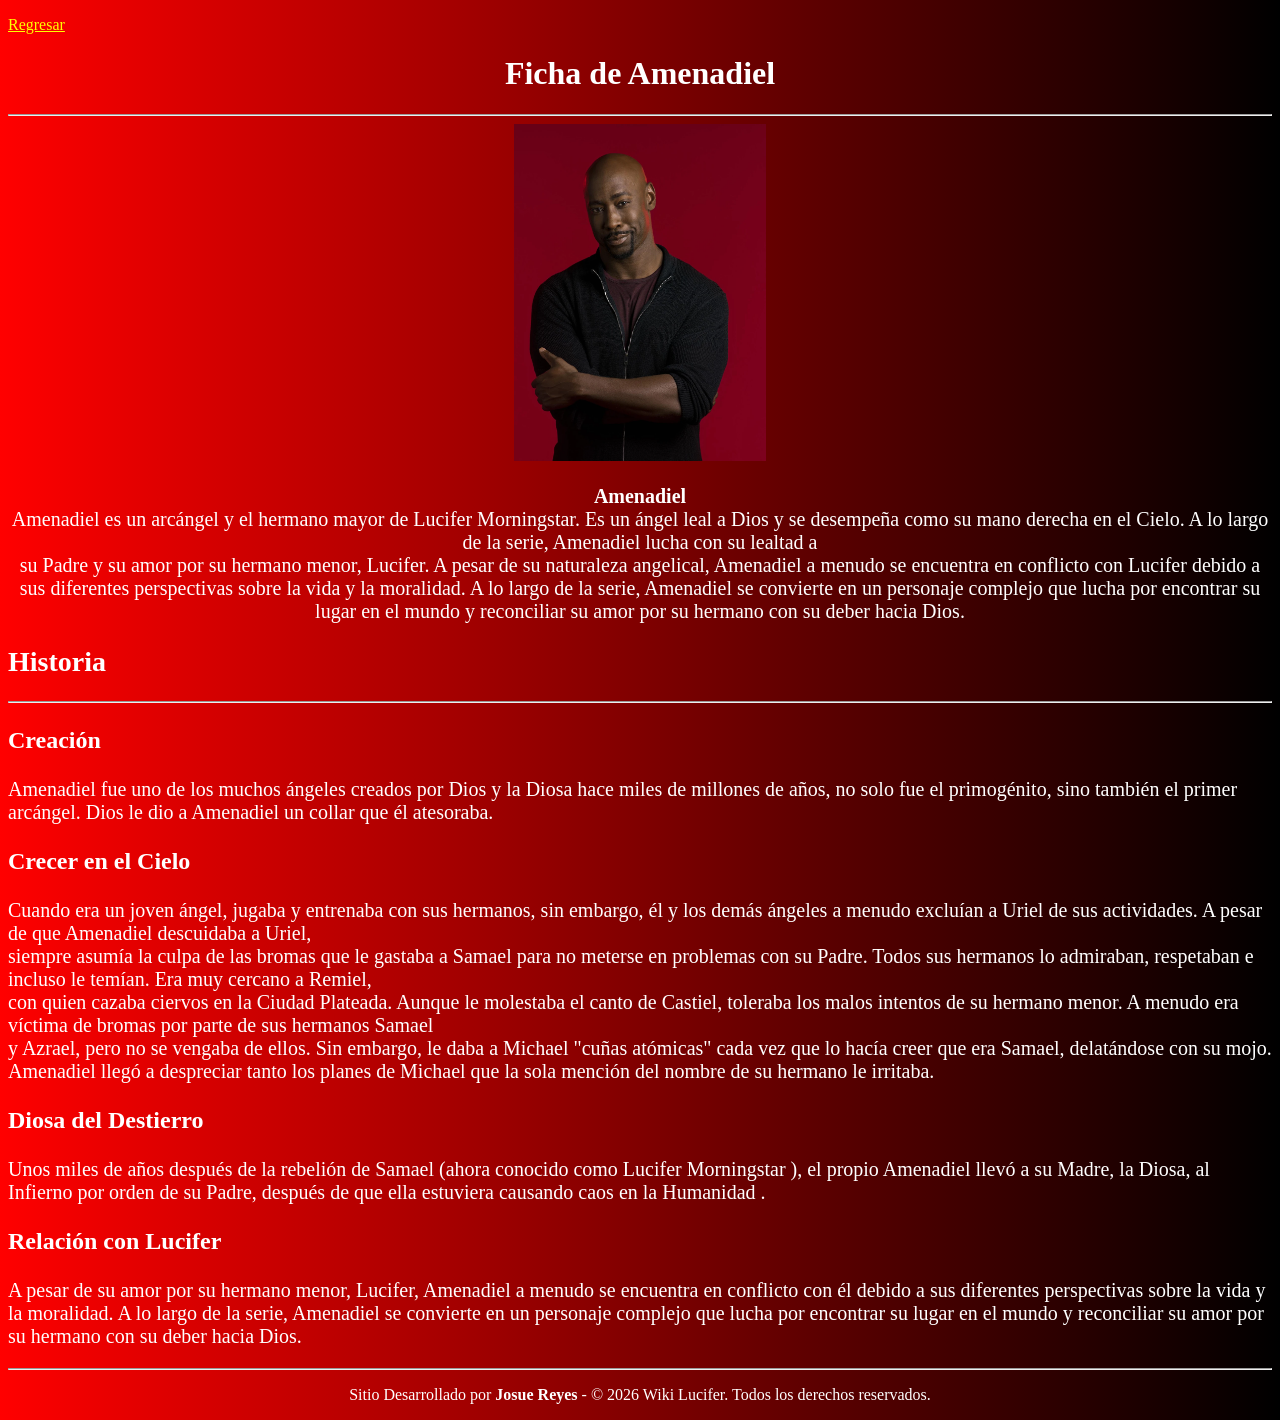
==== amenadiel.html @ 0dbac192 "Pagina Web Wiki Lucifer" ====
<!DOCTYPE html>
<html lang="es">
<head>
    <meta charset="UTF-8">
    <meta name="viewport" content="width=device-width, initial-scale=1.0">
    <title>Amenadiel | Wiki Lucifer</title>
</head>
<body style="background:linear-gradient(to right, red, black); color:white;">
     <p>
        <a href="index.html" style="color: yellow;">Regresar</a>
    </p>

    <div align="center">
        <h1>Ficha de Amenadiel</h1>
        <hr>
        <img src="/img/Amenadiel.webp" alt="Amenadiel" width="20%" >
        <p style="font-size: 20px;">
            <strong>Amenadiel</strong><br>
            Amenadiel es un arcángel y el hermano mayor de Lucifer Morningstar. Es un ángel leal a Dios y se desempeña como su mano derecha en el Cielo. A lo largo de la serie, Amenadiel lucha con su lealtad a<br>
            su Padre y su amor por su hermano menor, Lucifer.
            A pesar de su naturaleza angelical, Amenadiel a menudo se encuentra en conflicto con
            Lucifer debido a sus diferentes perspectivas sobre la vida y la moralidad. A lo largo de la serie, Amenadiel se convierte en un personaje complejo que lucha por encontrar su lugar en el mundo y reconciliar su amor por su hermano con su deber hacia Dios.
           
        </p>
    </div>

    <div align="center">
        <h2 align="left" style="font-size: 28px;">Historia</h2>
        <hr>
        <h3 align="left" style="font-size: 24px;">Creación</h3>
        <p align="left" style="font-size: 20px;">
           Amenadiel fue uno de los muchos ángeles creados por Dios y la Diosa hace miles de millones de años, no solo fue el primogénito, sino también el primer arcángel. Dios le dio a Amenadiel un collar que él atesoraba.
        </p>
        <h3 align="left" style="font-size: 24px;">Crecer en el Cielo</h3>
        <p align="left" style="font-size: 20px;">
         Cuando era un joven ángel, jugaba y entrenaba con sus hermanos, sin embargo, él y los demás ángeles a menudo excluían a Uriel de sus actividades. A pesar de que Amenadiel descuidaba a Uriel, <br>
         siempre asumía la culpa de las bromas que le gastaba a Samael para no meterse en problemas con su Padre. Todos sus hermanos lo admiraban, respetaban e incluso le temían. Era muy cercano a Remiel,<br>
         con quien cazaba ciervos en la Ciudad Plateada. Aunque le molestaba el canto de Castiel, toleraba los malos intentos de su hermano menor. A menudo era víctima de bromas por parte de sus hermanos Samael<br>
         y Azrael, pero no se vengaba de ellos. Sin embargo, le daba a Michael "cuñas atómicas" cada vez que lo hacía creer que era Samael, delatándose con su mojo. Amenadiel llegó a despreciar tanto los planes de Michael que la sola mención del nombre de su hermano le irritaba.
        </p>
    </div>
    
    <div align="center">
        <h3 align="left" style="font-size: 24px;">Diosa del Destierro</h3>
        <p align="left" style="font-size: 20px;">
         Unos miles de años después de la rebelión de Samael (ahora conocido como Lucifer Morningstar ), el propio Amenadiel llevó a su Madre, la Diosa, al Infierno por orden de su Padre, después de que ella estuviera causando caos en la Humanidad . 
        </p>
        
        
        <h3 align="left" style="font-size: 24px;">Relación con Lucifer</h3>
        <p align="left" style="font-size: 20px;">
         A pesar de su amor por su hermano menor, Lucifer, Amenadiel a menudo se encuentra en conflicto con él debido a sus diferentes perspectivas sobre la vida y la moralidad. A lo largo de la serie, Amenadiel se convierte en un personaje complejo que lucha por encontrar su lugar en el mundo y reconciliar su amor por su hermano con su deber hacia Dios.
        </p>
</body>
<hr>
<footer align="center">
    <div align="center">
    <p>Sitio Desarrollado por <strong>Josue Reyes</strong> - © 2026  Wiki Lucifer. Todos los derechos reservados.</p>
    </div>
</footer>
</html>
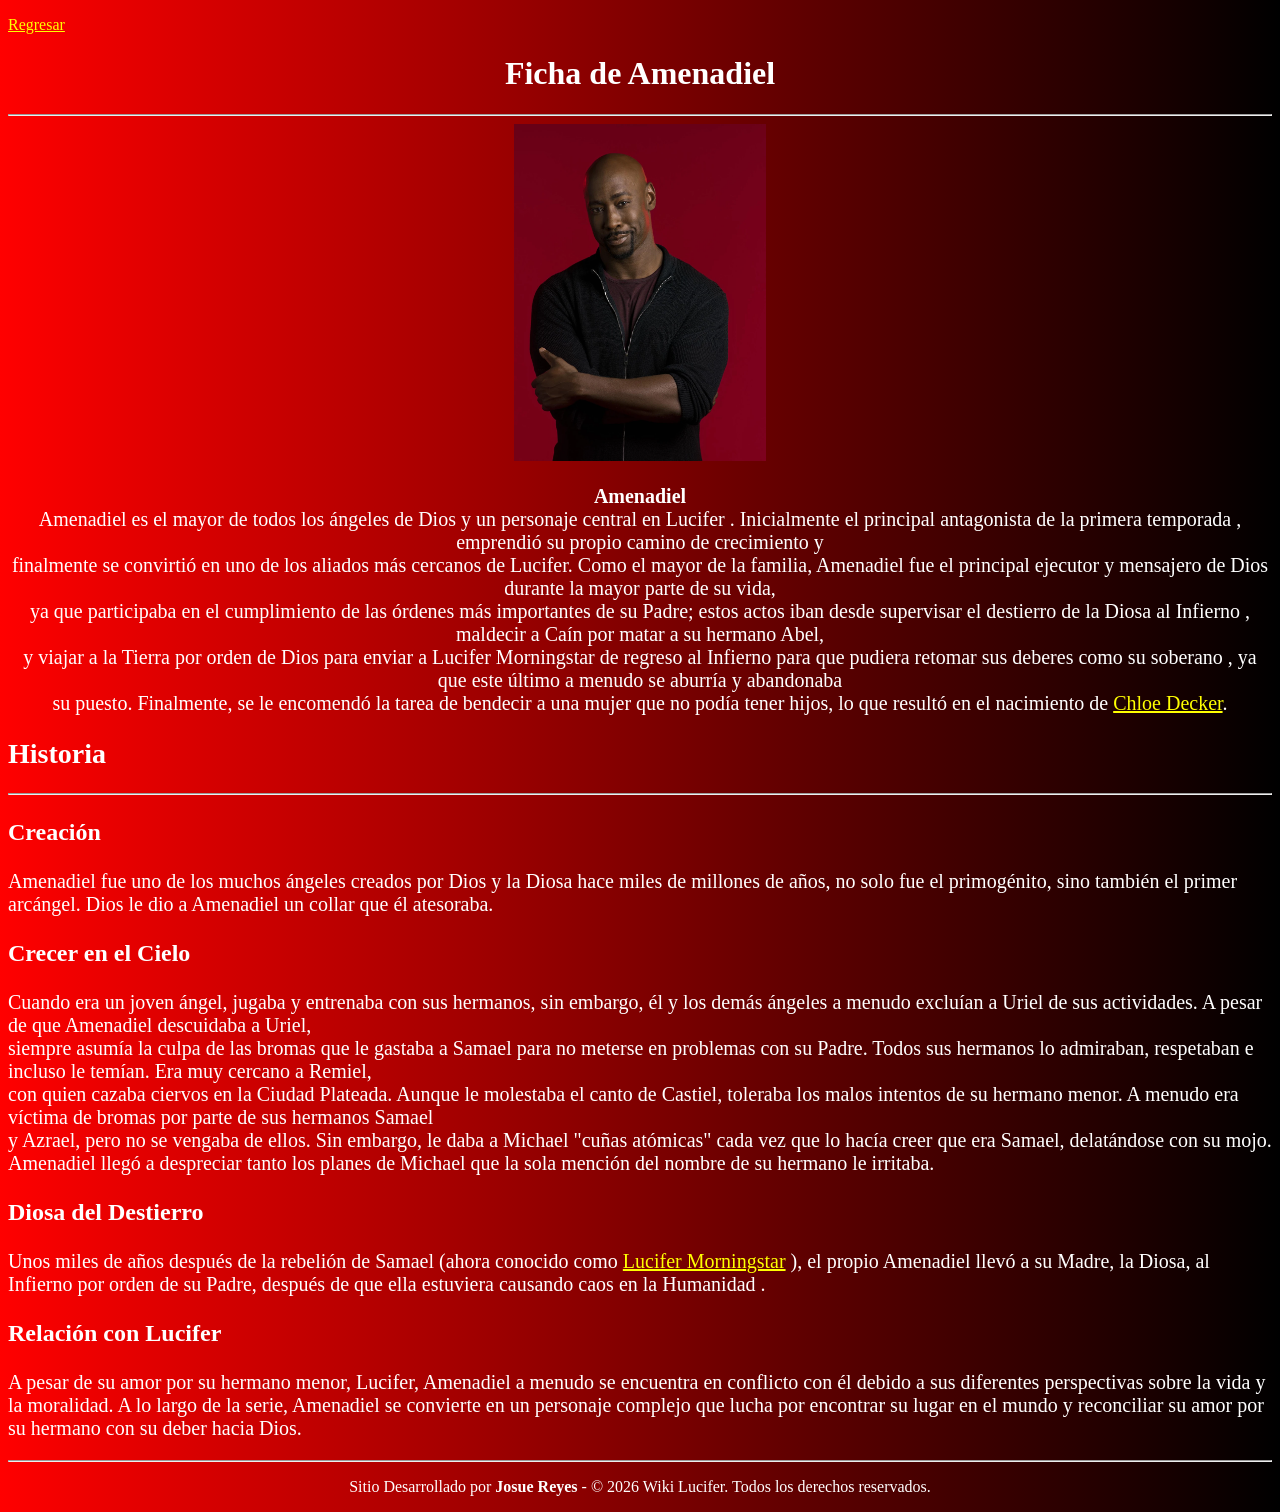
==== commit 5fab0d5e: "Pagina Web terminada de Wiki Lucifer" ====
--- a/amenadiel.html
+++ b/amenadiel.html
@@ -16,10 +16,11 @@
         <img src="/img/Amenadiel.webp" alt="Amenadiel" width="20%" >
         <p style="font-size: 20px;">
             <strong>Amenadiel</strong><br>
-            Amenadiel es un arcángel y el hermano mayor de Lucifer Morningstar. Es un ángel leal a Dios y se desempeña como su mano derecha en el Cielo. A lo largo de la serie, Amenadiel lucha con su lealtad a<br>
-            su Padre y su amor por su hermano menor, Lucifer.
-            A pesar de su naturaleza angelical, Amenadiel a menudo se encuentra en conflicto con
-            Lucifer debido a sus diferentes perspectivas sobre la vida y la moralidad. A lo largo de la serie, Amenadiel se convierte en un personaje complejo que lucha por encontrar su lugar en el mundo y reconciliar su amor por su hermano con su deber hacia Dios.
+          Amenadiel es el mayor de todos los ángeles de Dios y un personaje central en Lucifer . Inicialmente el principal antagonista de la primera temporada , emprendió su propio camino de crecimiento y<br>
+          finalmente se convirtió en uno de los aliados más cercanos de Lucifer. Como el mayor de la familia, Amenadiel fue el principal ejecutor y mensajero de Dios durante la mayor parte de su vida,<br>
+          ya que participaba en el cumplimiento de las órdenes más importantes de su Padre; estos actos iban desde supervisar el destierro de la Diosa al Infierno , maldecir a Caín por matar a su hermano Abel,<br>
+          y viajar a la Tierra por orden de Dios para enviar a Lucifer Morningstar de regreso al Infierno para que pudiera retomar sus deberes como su soberano , ya que este último a menudo se aburría y abandonaba<br>
+          su puesto. Finalmente, se le encomendó la tarea de bendecir a una mujer que no podía tener hijos, lo que resultó en el nacimiento de <a href="chloe.html" style="color: yellow;">Chloe Decker</a>.
            
         </p>
     </div>
@@ -43,7 +44,7 @@
     <div align="center">
         <h3 align="left" style="font-size: 24px;">Diosa del Destierro</h3>
         <p align="left" style="font-size: 20px;">
-         Unos miles de años después de la rebelión de Samael (ahora conocido como Lucifer Morningstar ), el propio Amenadiel llevó a su Madre, la Diosa, al Infierno por orden de su Padre, después de que ella estuviera causando caos en la Humanidad . 
+         Unos miles de años después de la rebelión de Samael (ahora conocido como <a href="lucifer.html" style="color: yellow;">Lucifer Morningstar</a> ), el propio Amenadiel llevó a su Madre, la Diosa, al Infierno por orden de su Padre, después de que ella estuviera causando caos en la Humanidad . 
         </p>
         
         
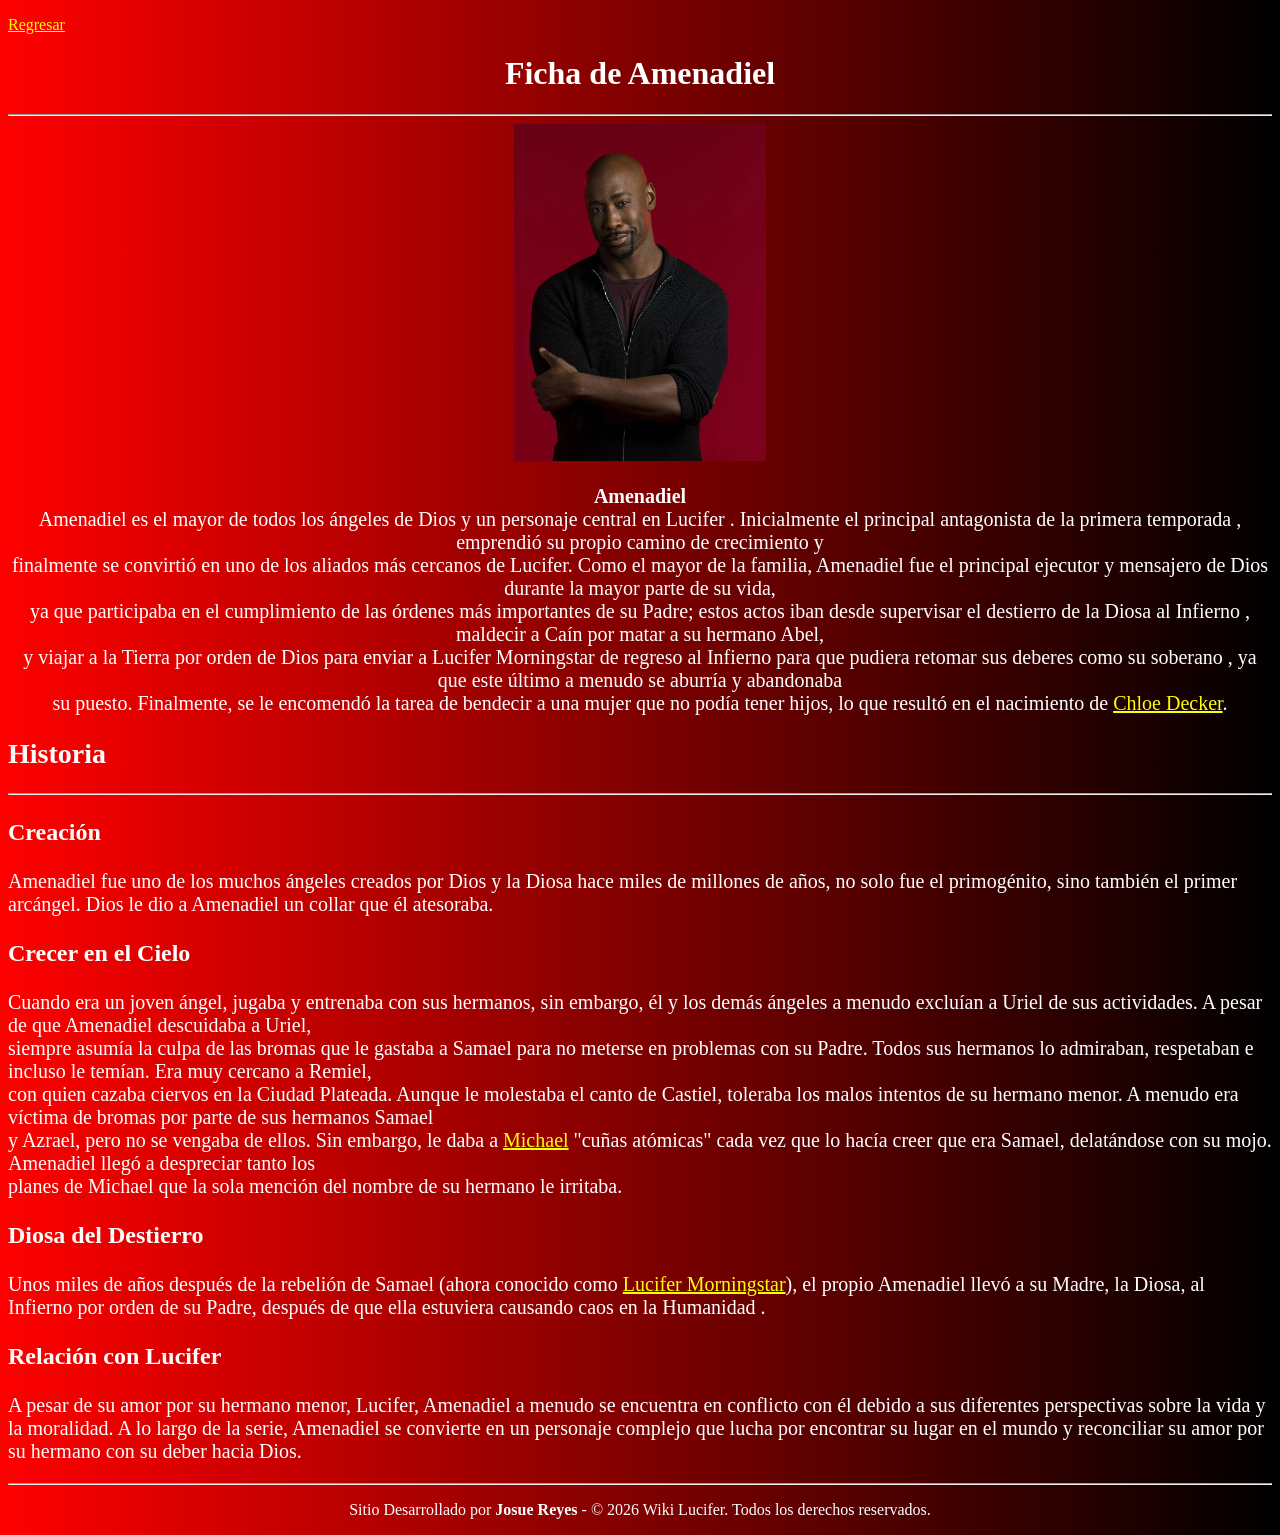
==== commit 6992f967: "Reemplazando etiquetas div por etiquetas de HTML Semantico" ====
--- a/amenadiel.html
+++ b/amenadiel.html
@@ -10,22 +10,21 @@
         <a href="index.html" style="color: yellow;">Regresar</a>
     </p>
 
-    <div align="center">
+    <header align="center">
         <h1>Ficha de Amenadiel</h1>
         <hr>
         <img src="/img/Amenadiel.webp" alt="Amenadiel" width="20%" >
         <p style="font-size: 20px;">
             <strong>Amenadiel</strong><br>
-          Amenadiel es el mayor de todos los ángeles de Dios y un personaje central en Lucifer . Inicialmente el principal antagonista de la primera temporada , emprendió su propio camino de crecimiento y<br>
-          finalmente se convirtió en uno de los aliados más cercanos de Lucifer. Como el mayor de la familia, Amenadiel fue el principal ejecutor y mensajero de Dios durante la mayor parte de su vida,<br>
-          ya que participaba en el cumplimiento de las órdenes más importantes de su Padre; estos actos iban desde supervisar el destierro de la Diosa al Infierno , maldecir a Caín por matar a su hermano Abel,<br>
-          y viajar a la Tierra por orden de Dios para enviar a Lucifer Morningstar de regreso al Infierno para que pudiera retomar sus deberes como su soberano , ya que este último a menudo se aburría y abandonaba<br>
-          su puesto. Finalmente, se le encomendó la tarea de bendecir a una mujer que no podía tener hijos, lo que resultó en el nacimiento de <a href="chloe.html" style="color: yellow;">Chloe Decker</a>.
-           
+            Amenadiel es el mayor de todos los ángeles de Dios y un personaje central en Lucifer . Inicialmente el principal antagonista de la primera temporada , emprendió su propio camino de crecimiento y<br>
+            finalmente se convirtió en uno de los aliados más cercanos de Lucifer. Como el mayor de la familia, Amenadiel fue el principal ejecutor y mensajero de Dios durante la mayor parte de su vida,<br>
+            ya que participaba en el cumplimiento de las órdenes más importantes de su Padre; estos actos iban desde supervisar el destierro de la Diosa al Infierno , maldecir a Caín por matar a su hermano Abel,<br>
+            y viajar a la Tierra por orden de Dios para enviar a Lucifer Morningstar de regreso al Infierno para que pudiera retomar sus deberes como su soberano , ya que este último a menudo se aburría y abandonaba<br>
+            su puesto. Finalmente, se le encomendó la tarea de bendecir a una mujer que no podía tener hijos, lo que resultó en el nacimiento de <a href="chloe.html" style="color: yellow;">Chloe Decker</a>. 
         </p>
-    </div>
+    </header>
 
-    <div align="center">
+    <section align="center">
         <h2 align="left" style="font-size: 28px;">Historia</h2>
         <hr>
         <h3 align="left" style="font-size: 24px;">Creación</h3>
@@ -34,29 +33,32 @@
         </p>
         <h3 align="left" style="font-size: 24px;">Crecer en el Cielo</h3>
         <p align="left" style="font-size: 20px;">
-         Cuando era un joven ángel, jugaba y entrenaba con sus hermanos, sin embargo, él y los demás ángeles a menudo excluían a Uriel de sus actividades. A pesar de que Amenadiel descuidaba a Uriel, <br>
-         siempre asumía la culpa de las bromas que le gastaba a Samael para no meterse en problemas con su Padre. Todos sus hermanos lo admiraban, respetaban e incluso le temían. Era muy cercano a Remiel,<br>
-         con quien cazaba ciervos en la Ciudad Plateada. Aunque le molestaba el canto de Castiel, toleraba los malos intentos de su hermano menor. A menudo era víctima de bromas por parte de sus hermanos Samael<br>
-         y Azrael, pero no se vengaba de ellos. Sin embargo, le daba a Michael "cuñas atómicas" cada vez que lo hacía creer que era Samael, delatándose con su mojo. Amenadiel llegó a despreciar tanto los planes de Michael que la sola mención del nombre de su hermano le irritaba.
+            Cuando era un joven ángel, jugaba y entrenaba con sus hermanos, sin embargo, él y los demás ángeles a menudo excluían a Uriel de sus actividades. A pesar de que Amenadiel descuidaba a Uriel, <br>
+            siempre asumía la culpa de las bromas que le gastaba a Samael para no meterse en problemas con su Padre. Todos sus hermanos lo admiraban, respetaban e incluso le temían. Era muy cercano a Remiel,<br>
+            con quien cazaba ciervos en la Ciudad Plateada. Aunque le molestaba el canto de Castiel, toleraba los malos intentos de su hermano menor. A menudo era víctima de bromas por parte de sus hermanos Samael<br>
+            y Azrael, pero no se vengaba de ellos. Sin embargo, le daba a <a href="michael.html" style="color: yellow;">Michael</a> "cuñas atómicas" cada vez que lo hacía creer que era Samael, delatándose con su mojo. Amenadiel llegó a despreciar tanto los <br>
+            planes de Michael que la sola mención del nombre de su hermano le irritaba.
         </p>
-    </div>
+    </section>
     
-    <div align="center">
+    <section align="center">
         <h3 align="left" style="font-size: 24px;">Diosa del Destierro</h3>
         <p align="left" style="font-size: 20px;">
-         Unos miles de años después de la rebelión de Samael (ahora conocido como <a href="lucifer.html" style="color: yellow;">Lucifer Morningstar</a> ), el propio Amenadiel llevó a su Madre, la Diosa, al Infierno por orden de su Padre, después de que ella estuviera causando caos en la Humanidad . 
+            Unos miles de años después de la rebelión de Samael (ahora conocido como <a href="lucifer.html" style="color: yellow;">Lucifer Morningstar</a>), el propio Amenadiel llevó a su Madre, la Diosa, al Infierno por orden de su Padre, después de que ella estuviera causando caos en la Humanidad . 
         </p>
         
         
         <h3 align="left" style="font-size: 24px;">Relación con Lucifer</h3>
         <p align="left" style="font-size: 20px;">
-         A pesar de su amor por su hermano menor, Lucifer, Amenadiel a menudo se encuentra en conflicto con él debido a sus diferentes perspectivas sobre la vida y la moralidad. A lo largo de la serie, Amenadiel se convierte en un personaje complejo que lucha por encontrar su lugar en el mundo y reconciliar su amor por su hermano con su deber hacia Dios.
+            A pesar de su amor por su hermano menor, Lucifer, Amenadiel a menudo se encuentra en conflicto con él debido a sus diferentes perspectivas sobre la vida y la moralidad. A lo largo de la serie, Amenadiel se convierte en un personaje complejo que lucha por encontrar su lugar en el mundo y reconciliar su amor por su hermano con su deber hacia Dios.
         </p>
+    </section>
+
+    <hr>
+    <footer align="center">
+        <div align="center">
+            <p>Sitio Desarrollado por <strong>Josue Reyes</strong> - © 2026  Wiki Lucifer. Todos los derechos reservados.</p>
+        </div>
+    </footer>
 </body>
-<hr>
-<footer align="center">
-    <div align="center">
-    <p>Sitio Desarrollado por <strong>Josue Reyes</strong> - © 2026  Wiki Lucifer. Todos los derechos reservados.</p>
-    </div>
-</footer>
 </html>
